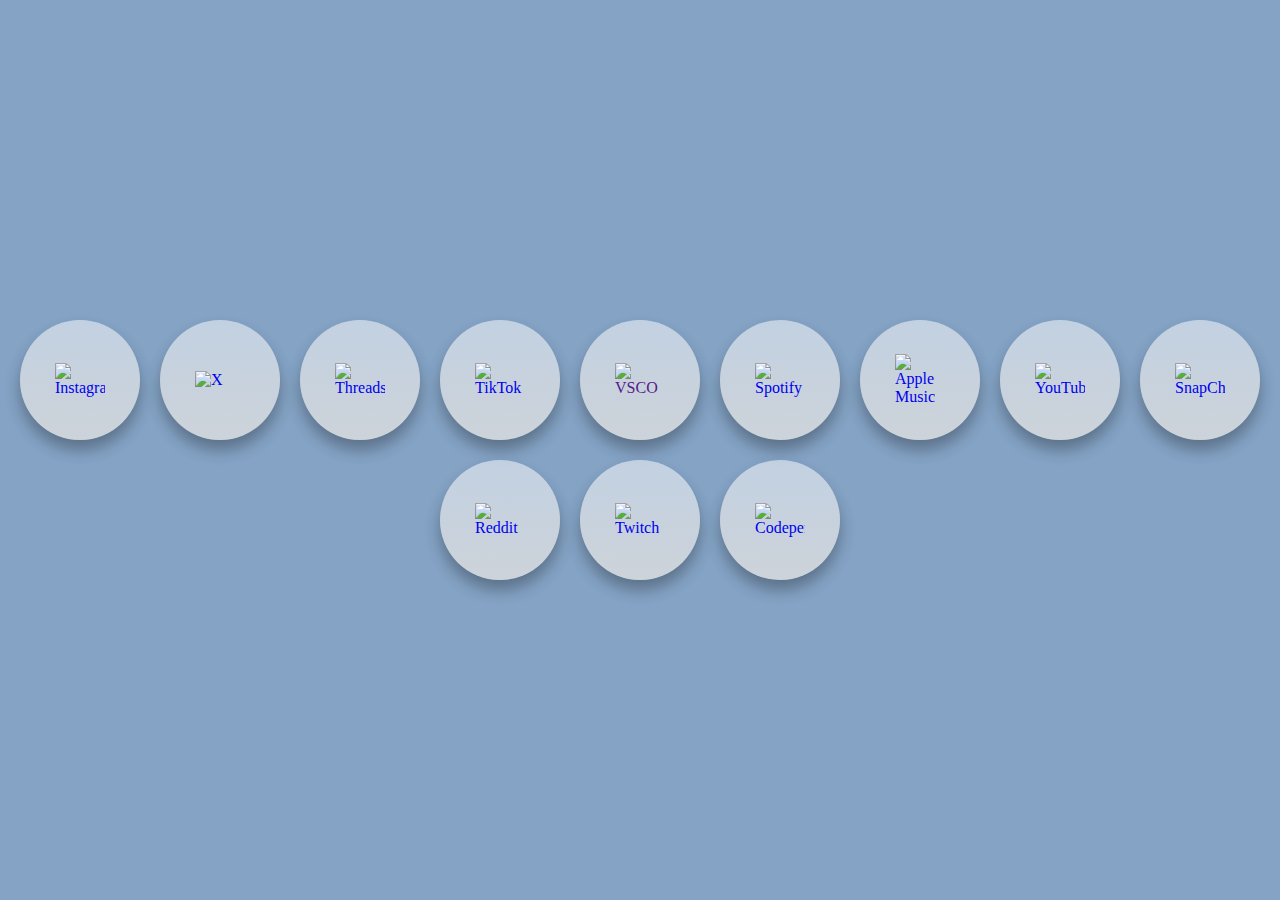
==== index.html @ c8e0bda7 "añadido VSCO" ====
<!DOCTYPE html>
<html lang="es">
<head>
    <meta charset="UTF-8">
    <meta name="viewport" content="width=device-width, initial-scale=1.0">
    <meta name="theme-color" content="#84a3c5">
    <title>Redes Sociales | anaa_chun</title>
    <link rel="stylesheet" href="style.css">
    <script src="script.js"></script>
    <link rel="" href="style.js">
    <link rel="shortcut icon" href="https://github.com/anaa-chun/Images/blob/master/Logos%20Redes%20Sociales/favicon.png?raw=true" type="image/x-icon">
</head>


<body>
    <ul>
        <!-- <li><a href="#"><img class="RedesSociales" src="" alt="Portafolio"></a> </i></a></li> --> <!-- para mi portafolio HTML, CSS y JS -->
        <li><a href="https://www.instagram.com/anaa_chun" src="www.instagram.com/anaa_chun"><img class="RedesSociales" src="https://raw.githubusercontent.com/anaa-chun/Images/refs/heads/master/Logos%20Redes%20Sociales/Instagram.png" alt="Instagram"></a> </i></a></li>
        <!-- <li><a href="https://github.com/anaa-chun"><img class="RedesSociales" src="https://github.com/anaa-chun/Images/blob/master/Logos%20Redes%20Sociales/GitHub.png?raw=true" alt="GitHub"></a> </i></a></li> --> <!-- se pondra en mi portafolio -->
        <li><a href="https://x.com/anaa_chun"><img class="RedesSociales" src="https://github.com/anaa-chun/Images/blob/master/Logos%20Redes%20Sociales/X.png?raw=true" alt="X"></a> </i></a></li>
        <li><a href="https://www.threads.net/@anaa_chun"><img class="RedesSociales" src="https://github.com/anaa-chun/Images/blob/master/Logos%20Redes%20Sociales/Threads.png?raw=true" alt="Threads"></a> </i></a></li>
        <li><a href="http://www.tiktok.com/@anaa_chun"><img class="RedesSociales" src="https://github.com/anaa-chun/Images/blob/master/Logos%20Redes%20Sociales/TikTok.png?raw=true" alt="TikTok"></a> </i></a></li>
        <li><a href=""><img class="RedesSociales" src="" alt="VSCO"></a> </i></a></li>
        <li><a href="https://open.spotify.com/user/yfda4sphoue125hki5d371zfd"><img class="RedesSociales" src="https://github.com/anaa-chun/Images/blob/master/Logos%20Redes%20Sociales/Spotify.png?raw=true" alt="Spotify"></a> </i></a></li>
        <li><a href="https://music.apple.com/profile/anaa_chun"><img class="RedesSociales" src="https://github.com/anaa-chun/Images/blob/master/Logos%20Redes%20Sociales/AppleMusic.png?raw=true" alt="Apple Music"></a> </i></a></li>
        <li><a href="https://www.youtube.com/@anaa_chun"><img class="RedesSociales" src="https://github.com/anaa-chun/Images/blob/master/Logos%20Redes%20Sociales/YouTube.png?raw=true" alt="YouTube"></a> </i></a></li>
        <li><a href="https://snapchat.com/t/Ss6QA8lY"><img class="RedesSociales" src="https://github.com/anaa-chun/Images/blob/master/Logos%20Redes%20Sociales/SnapChat.png?raw=true" alt="SnapChat"></a> </i></a></li>
        <li><a href="https://www.reddit.com/user/anaa_chun/"><img class="RedesSociales" src="https://github.com/anaa-chun/Images/blob/master/Logos%20Redes%20Sociales/Reddit.png?raw=true" alt="Reddit"></a> </i></a></li>
        <li><a href="https://m.twitch.tv/anaa_chun/home"><img class="RedesSociales" src="https://github.com/anaa-chun/Images/blob/master/Logos%20Redes%20Sociales/Twitch.png?raw=true" alt="Twitch"></a> </i></a></li>
        <li><a href="https://codepen.io/anaa_chun"><img class="RedesSociales" src="https://github.com/anaa-chun/Images/blob/master/Logos%20Redes%20Sociales/Codepen.png?raw=true" alt="Codepen"></a> </i></a></li>
        <!-- <li><a href="https://www.linkedin.com/in/anaa-chun/"><img class="RedesSociales" src="https://github.com/anaa-chun/Images/blob/master/Logos%20Redes%20Sociales/Linkedln.png?raw=true" alt="Linkedln"></a> </i></a></li> --> <!-- se pondra en mi portafolio -->
        <!-- <li><a href="#"><img class="RedesSociales" src="https://github.com/anaa-chun/Images/blob/master/Logos%20Redes%20Sociales/Discord.png?raw=true" alt="Discord"></a> </i></a></li> --> <!-- hasta que Discord me permita compartir mi enlace -->
    </ul>
</body>

</html>
---- style.css ----
body {
  margin: 0;
  padding: 0;
  /* background: linear-gradient(rgba(87, 87, 88, 0.274), rgb(103, 101, 101)); */
  background-color: #84a3c5;
  min-height: 100vh;
  display: flex;
  justify-content: center;
  align-items: center;
}

/* Contenedor de los círculos */
ul {
  margin: 0;
  padding: 0;
  display: flex;
  flex-wrap: wrap;
  justify-content: center;
  align-items: center;
  max-width: 100%;
  gap: 20px;
  /* Espacio entre los círculos */
}

/* Elemento de la lista quitar los puntos esos*/
ul li {
  list-style: none;
}

/* Enlaces (círculos) */
ul li a {
  display: flex;
  justify-content: center;
  align-items: center;
  width: 80px;
  height: 80px;
  border-radius: 50%;
  text-decoration: none;
  padding: 20px;
  box-shadow: 0 10px 15px rgba(0, 0, 0, 0.3);
  background: linear-gradient(2deg, #cdd3d9, #f1f4f891);
  transition: transform 0.3s ease, box-shadow 0.3s ease;
}

/* Efecto hover para los círculos */
ul li a:hover {
  transform: scale(1.1);
  /* Aumenta ligeramente el tamaño */
  box-shadow: 0 5px 10px rgba(0, 0, 0, 0.3);
}

/* Iconos dentro de los círculos */
ul li a .fab {
  font-size: 30px;
  color: #262626;
  transition: color 0.3s ease;
}

/* Imágenes dentro de los círculos */
ul li a img {
  width: 60%;
  height: auto;
}

/* Estilos para .Imagenes*/
img.RedesSociales {
  width: 50px;
  /* Tamaño por defecto */
  height: auto;
  transition: transform 0.3s ease;
  /* Efecto de transición al pasar el ratón */
}

/* TEMA DE RESPONSIVE (adaptación para distintas pantallas) */

/* Diseño responsive */
@media (max-width: 868px) {
  ul li a {
    width: 60px;
    height: 60px;
    margin: 3px;
  }

  ul li a .fab {
    font-size: 24px;
  }
}

@media (max-width: 480px) {
  ul li a {
    width: 50px;
    height: 50px;
  }

  ul li a .fab {
    font-size: 20px;
  }
}

/* respinsive imagenes */
@media (max-width: 768px) {
  img.RedesSociales {
    width: 60px;
    /* Tamaño para tablets */
  }
}

@media (max-width: 480px) {
  img.RedesSociales {
    width: 45px;
    /* Tamaño para móviles */
  }
}
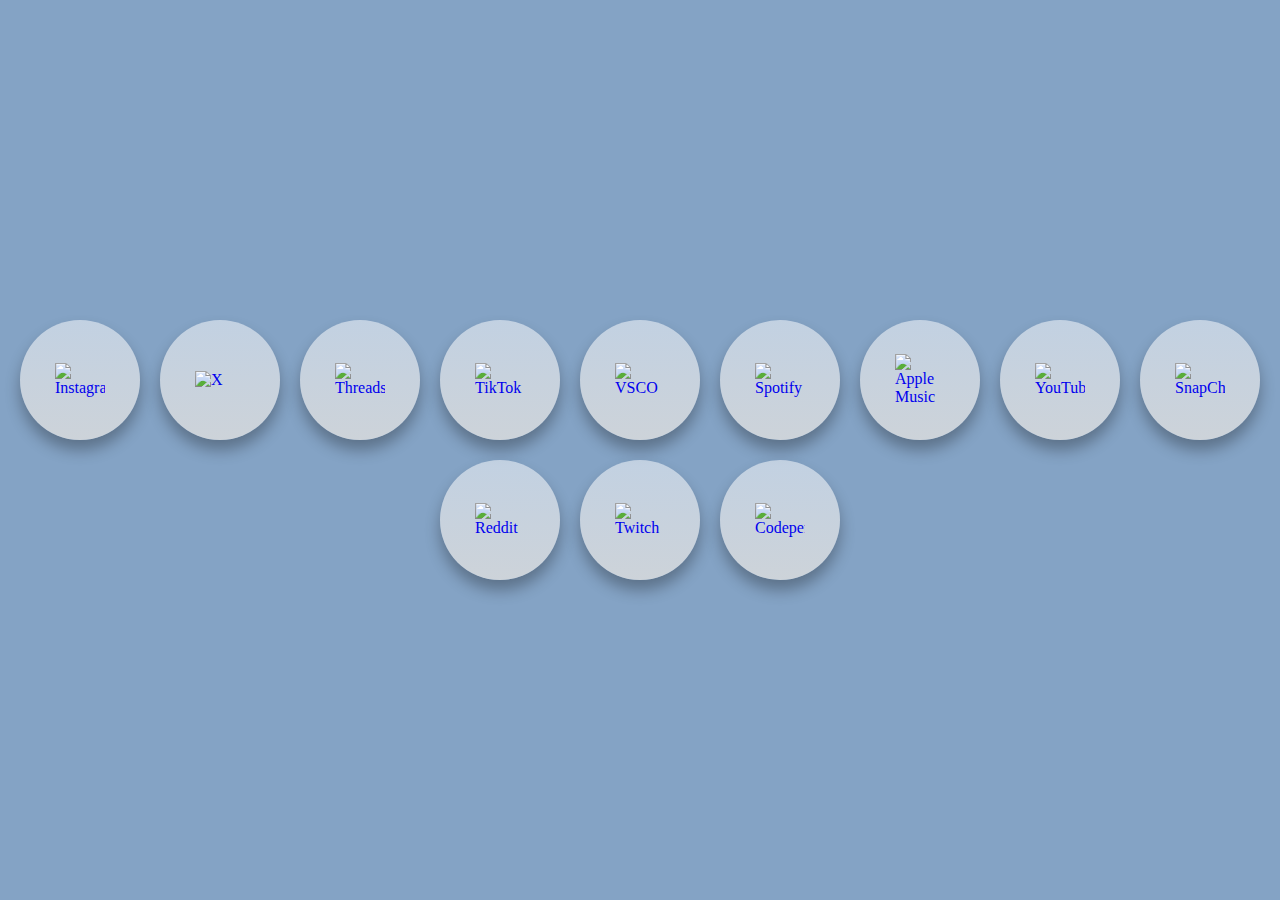
==== commit bf458554: "modified:   index.html" ====
--- a/index.html
+++ b/index.html
@@ -13,14 +13,13 @@
 
 
 <body>
+
     <ul>
-        <!-- <li><a href="#"><img class="RedesSociales" src="" alt="Portafolio"></a> </i></a></li> --> <!-- para mi portafolio HTML, CSS y JS -->
         <li><a href="https://www.instagram.com/anaa_chun" src="www.instagram.com/anaa_chun"><img class="RedesSociales" src="https://raw.githubusercontent.com/anaa-chun/Images/refs/heads/master/Logos%20Redes%20Sociales/Instagram.png" alt="Instagram"></a> </i></a></li>
-        <!-- <li><a href="https://github.com/anaa-chun"><img class="RedesSociales" src="https://github.com/anaa-chun/Images/blob/master/Logos%20Redes%20Sociales/GitHub.png?raw=true" alt="GitHub"></a> </i></a></li> --> <!-- se pondra en mi portafolio -->
         <li><a href="https://x.com/anaa_chun"><img class="RedesSociales" src="https://github.com/anaa-chun/Images/blob/master/Logos%20Redes%20Sociales/X.png?raw=true" alt="X"></a> </i></a></li>
         <li><a href="https://www.threads.net/@anaa_chun"><img class="RedesSociales" src="https://github.com/anaa-chun/Images/blob/master/Logos%20Redes%20Sociales/Threads.png?raw=true" alt="Threads"></a> </i></a></li>
         <li><a href="http://www.tiktok.com/@anaa_chun"><img class="RedesSociales" src="https://github.com/anaa-chun/Images/blob/master/Logos%20Redes%20Sociales/TikTok.png?raw=true" alt="TikTok"></a> </i></a></li>
-        <li><a href=""><img class="RedesSociales" src="" alt="VSCO"></a> </i></a></li>
+        <li><a href="https://vsco.co/anaa-chun/gallery"><img class="RedesSociales" src="https://github.com/anaa-chun/Images/blob/master/Logos%20Redes%20Sociales/VSCO.png?raw=true" alt="VSCO"></a> </i></a></li> 
         <li><a href="https://open.spotify.com/user/yfda4sphoue125hki5d371zfd"><img class="RedesSociales" src="https://github.com/anaa-chun/Images/blob/master/Logos%20Redes%20Sociales/Spotify.png?raw=true" alt="Spotify"></a> </i></a></li>
         <li><a href="https://music.apple.com/profile/anaa_chun"><img class="RedesSociales" src="https://github.com/anaa-chun/Images/blob/master/Logos%20Redes%20Sociales/AppleMusic.png?raw=true" alt="Apple Music"></a> </i></a></li>
         <li><a href="https://www.youtube.com/@anaa_chun"><img class="RedesSociales" src="https://github.com/anaa-chun/Images/blob/master/Logos%20Redes%20Sociales/YouTube.png?raw=true" alt="YouTube"></a> </i></a></li>
@@ -28,9 +27,8 @@
         <li><a href="https://www.reddit.com/user/anaa_chun/"><img class="RedesSociales" src="https://github.com/anaa-chun/Images/blob/master/Logos%20Redes%20Sociales/Reddit.png?raw=true" alt="Reddit"></a> </i></a></li>
         <li><a href="https://m.twitch.tv/anaa_chun/home"><img class="RedesSociales" src="https://github.com/anaa-chun/Images/blob/master/Logos%20Redes%20Sociales/Twitch.png?raw=true" alt="Twitch"></a> </i></a></li>
         <li><a href="https://codepen.io/anaa_chun"><img class="RedesSociales" src="https://github.com/anaa-chun/Images/blob/master/Logos%20Redes%20Sociales/Codepen.png?raw=true" alt="Codepen"></a> </i></a></li>
-        <!-- <li><a href="https://www.linkedin.com/in/anaa-chun/"><img class="RedesSociales" src="https://github.com/anaa-chun/Images/blob/master/Logos%20Redes%20Sociales/Linkedln.png?raw=true" alt="Linkedln"></a> </i></a></li> --> <!-- se pondra en mi portafolio -->
-        <!-- <li><a href="#"><img class="RedesSociales" src="https://github.com/anaa-chun/Images/blob/master/Logos%20Redes%20Sociales/Discord.png?raw=true" alt="Discord"></a> </i></a></li> --> <!-- hasta que Discord me permita compartir mi enlace -->
     </ul>
+
 </body>
 
 </html>